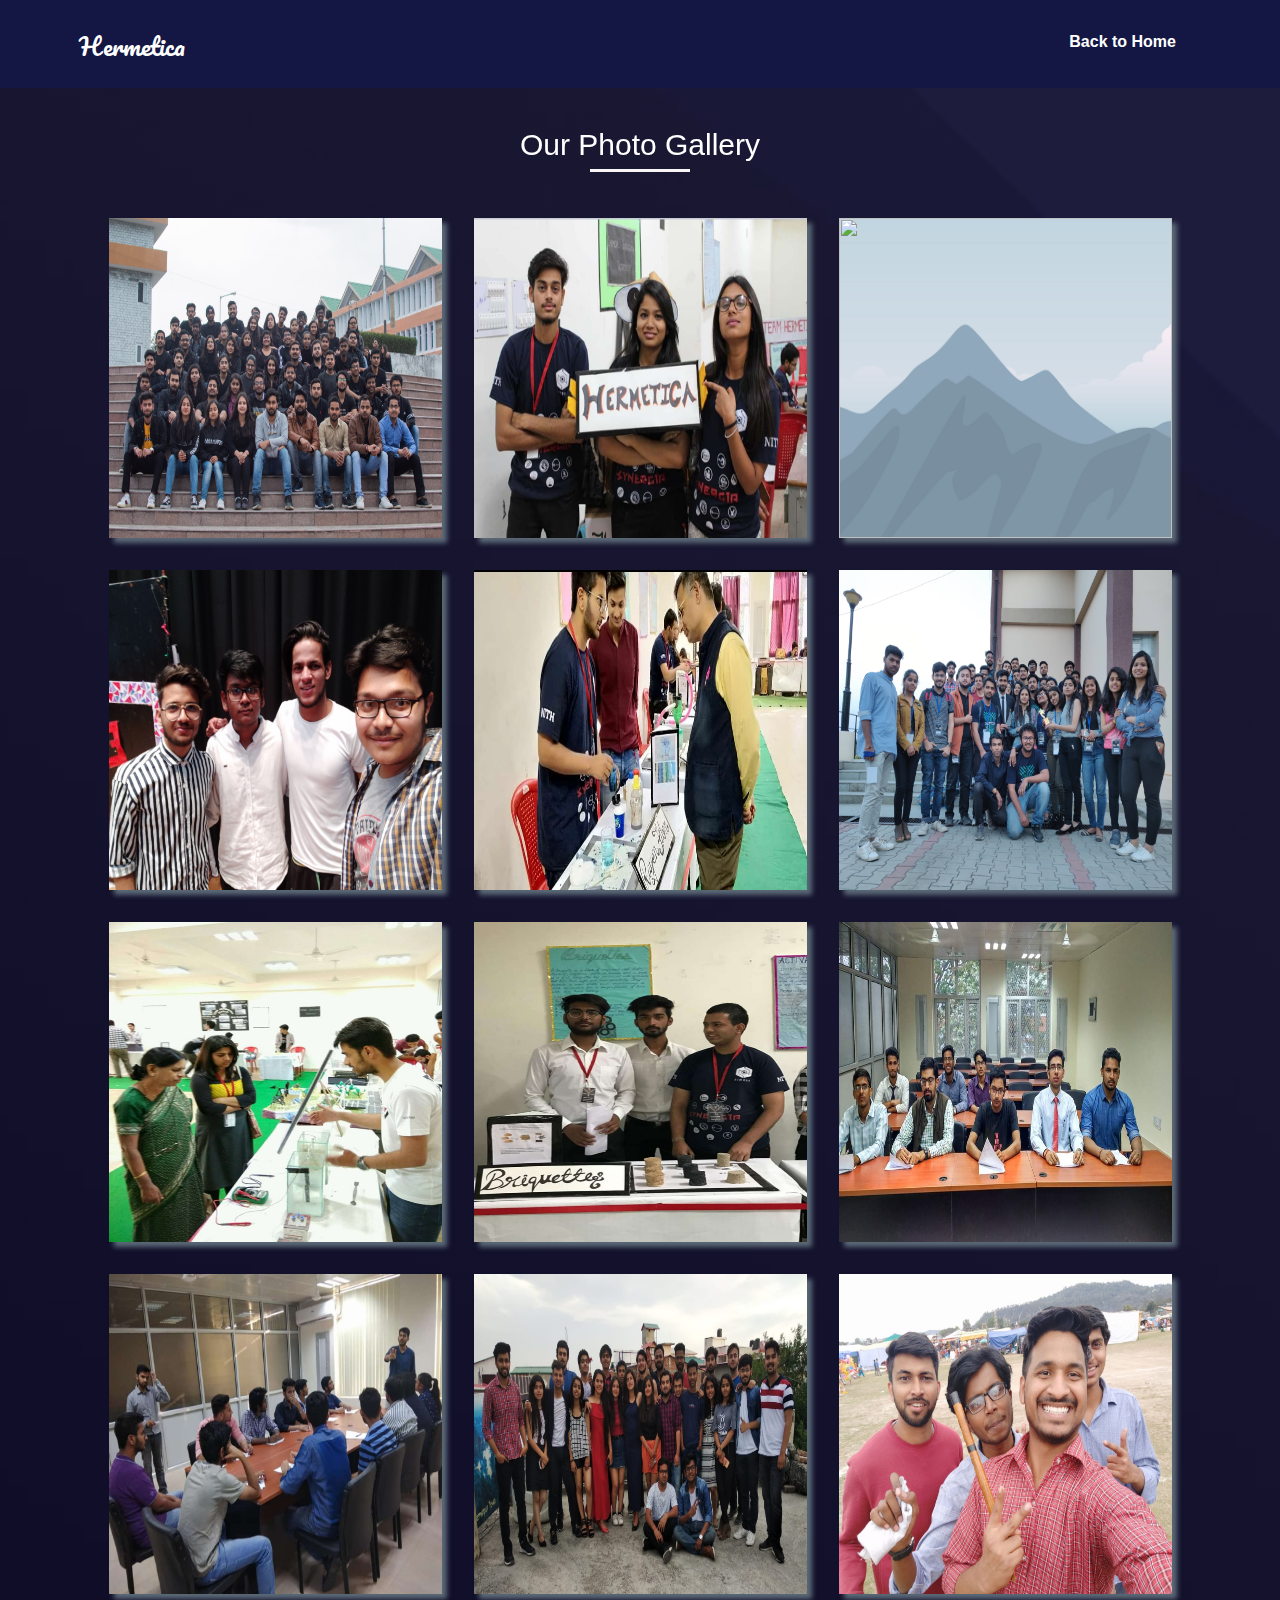
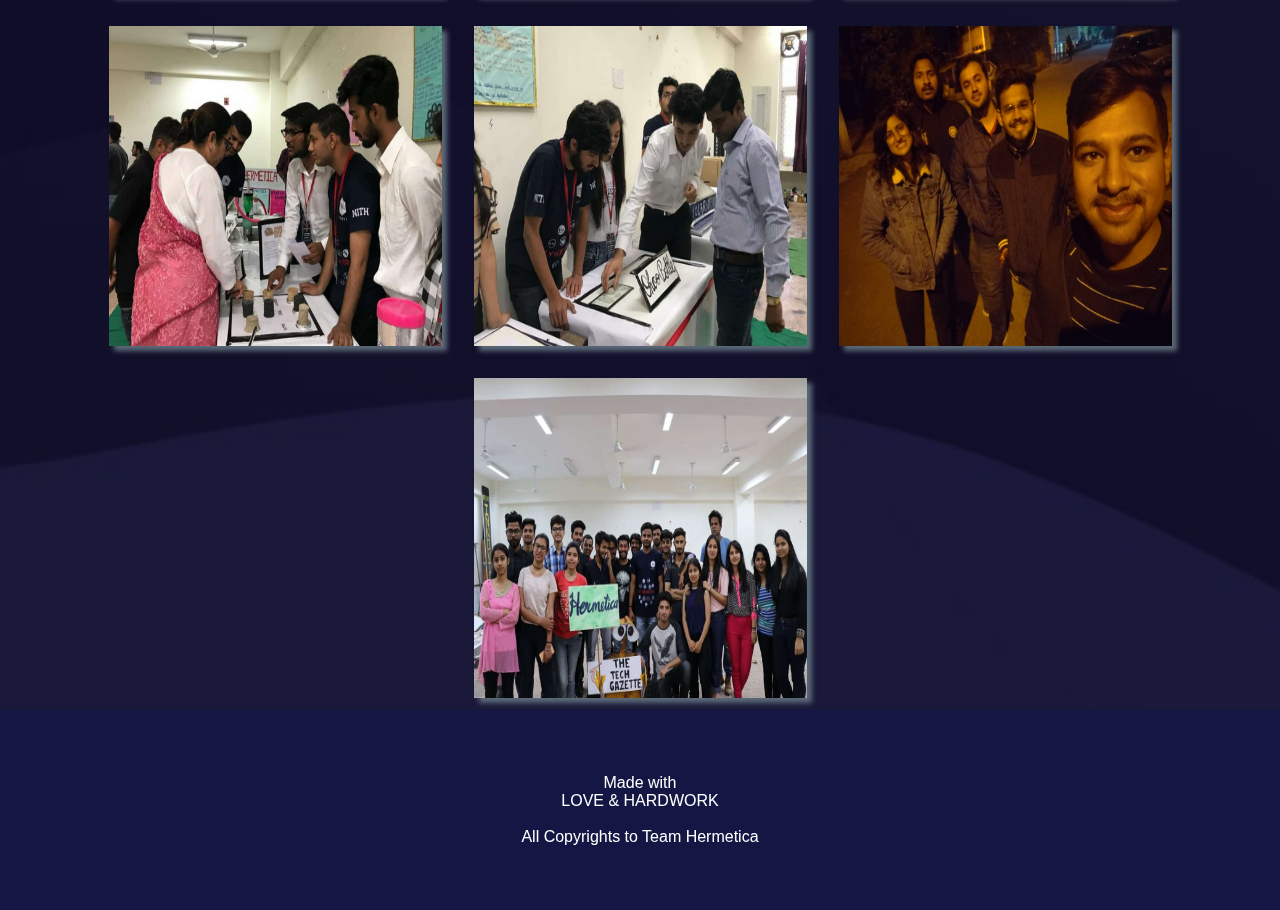
==== Hermetica Gallery web/GL.html @ f7ae22fc "Add files via upload" ====
<!DOCTYPE html>
<html lang="en">
  <head>
    <link rel="shortcut icon" href="favicon.png" type="image/x-icon">
    <meta charset="UTF-8" />
    <meta http-equiv="X-UA-Compatible" content="IE=edge" />
    <meta name="viewport" content="width=device-width, initial-scale=1.0" />
    <title>Gallery</title>
    <link rel="stylesheet" href="GL.css" />
    <link rel="stylesheet" href="gallery.css" />
  </head>
  <body>
    <div id="preloader"></div>
    <video id="BGVD" loop autoplay  style="z-index:-1;">
      <source src="FinalProMaxBGV.mp4" type="video/mp4" >
      this is BackGround
  </video>
    <header>
      <div class="nav-logo">Hermetica </div>
      <div class="nav_links">
          <ul>
              <li><a href="../index.html"  rel="noopener noreferrer">Back to Home</a></li>
          </ul>
      </div>
  </header>
    <div class="container">
      <h1>Our Photo Gallery</h1>
      <!-- <div class="header">
        <h3 class="gallery_text">Gallery</h3>
        <label for="photo1">All Photos</label>
        <label for="photo2">Team Images</label>
        <label for="photo3">Event Images</label>
        <label for="photo4">Project Images</label>
      </div> -->

      <div class="gallery">
        <section class="pic_section">
          <input type="radio" name="Photos" id="photo1" checked/>
          <input type="radio" name="Photos" id="photo2" />
          <input type="radio" name="Photos" id="photo3" />
          <input type="radio" name="Photos" id="photo4" />
          <div class="pic_common team">
              <div class="pic_containor1">
                <img src = "pic 1.jpg">
              </div>
              <!-- <div class="pic_content1">
                  <h2>content title</h2>
                  <h3>content body</h3>
              </div> -->
          </div>
          <div class="pic_common events">
              <div class="pic_containor1">
                  <img src = "pic 2.jpg">
              </div>
              <!-- <div class="pic_content1">
                  <h2>content title</h2>
                  <h3>content body</h3>
              </div> -->
          </div>
          <div class="pic_common projects">
              <div class="pic_containor1">
                <img src = "pic 3.jpg">
              </div>
              <!-- <div class="pic_content1">
                  <h2>content title</h2>
                  <h3>content body</h3>
              </div> -->
          </div>
          <div class="pic_common team">
              <div class="pic_containor1">
                <img src = "pic 4.jpeg">
              </div>
              <!-- <div class="pic_content1">
                  <h2>content title</h2>
                  <h3>content body</h3>
              </div> -->
          </div>
          <div class="pic_common events">
              <div class="pic_containor1">
                <img src = "pic 5.jpg">
            </div>
              <!-- <div class="pic_content1">
                  <h2>content title</h2>
                  <h3>content body</h3>
              </div> -->
          </div>
          <div class="pic_common projects">
              <div class="pic_containor1">
                <img src = "pic 6.jpg">
              </div>
              <!-- <div class="pic_content1">
                  <h2>content title</h2>
                  <h3>content body</h3>
              </div> -->
          </div>
          <div class="pic_common team">
              <div class="pic_containor1">
                <img src = "pic 7.jpg">
              </div>
              <!-- <div class="pic_content1">
                  <h2>content title</h2>
                  <h3>content body</h3>
              </div> -->
          </div>
          <div class="pic_common events">
              <div class="pic_containor1">
                <img src = "pic 8.jpg">
              </div>
              <!-- <div class="pic_content1">
                  <h2>content title</h2>
                  <h3>content body</h3>
              </div> -->
          </div>
          <div class="pic_common projects">
              <div class="pic_containor1">
                <img src = "pic 9.jpeg">
              </div>
              <!-- <div class="pic_content1">
                  <h2>content title</h2>
                  <h3>content body</h3>
              </div> -->
          </div>
          <div class="pic_common team">
              <div class="pic_containor1">
                <img src = "pic 10.jpg">
              </div>
              <!-- <div class="pic_content1">
                  <h2>content title</h2>
                  <h3>content body</h3>
              </div> -->
          </div>
          <div class="pic_common events">
            <div class="pic_containor1">
                <img src = "pic 11.jpeg">
            </div>
            <!-- <div class="pic_content1">
                <h2>content title</h2>
                <h3>content body</h3>
            </div> -->
        </div>
        <div class="pic_common projects">
            <div class="pic_containor1">
                <img src = "pic 12.jpeg">
            </div>
            <!-- <div class="pic_content1">
                <h2>content title</h2>
                <h3>content body</h3>
            </div> -->
        </div>
        <div class="pic_common team">
            <div class="pic_containor1">
                <img src = "pic 13.jpg">
            </div>
            <!-- <div class="pic_content1">
                <h2>content title</h2>
                <h3>content body</h3>
            </div> -->
        </div>
        <div class="pic_common events">
            <div class="pic_containor1">
                <img src = "pic 14.jpg">
            </div>
            <!-- <div class="pic_content1">
                <h2>content title</h2>
                <h3>content body</h3>
            </div> -->
        </div>
        <div class="pic_common projects">
            <div class="pic_containor1">
                <img src = "pic 15.jpg">
            </div>
            <!-- <div class="pic_content1">
                <h2>content title</h2>
                <h3>content body</h3>
            </div> -->
        </div>
        <div class="pic_common team">
            <div class="pic_containor1">
                <img src = "pic 16.jpg">
            </div>
            <!-- <div class="pic_content1">
                <h2>content title</h2>
                <h3>content body</h3>
            </div> -->
        </div>
        <!-- <div class="pic_common events">
            <div class="pic_containor1"></div>
            <div class="pic_content1">
                <h2>content title</h2>
                <h3>content body</h3>
            </div>
        </div>
        <div class="pic_common projects">
            <div class="pic_containor1"></div>
            <div class="pic_content1">
                <h2>content title</h2>
                <h3>content body</h3>
            </div>
        </div>
        <div class="pic_common team">
            <div class="pic_containor1"></div>
            <div class="pic_content1">
                <h2>content title</h2>
                <h3>content body</h3>
            </div>
        </div>
        <div class="pic_common events">
            <div class="pic_containor1"></div>
            <div class="pic_content1">
                <h2>content title</h2>
                <h3>content body</h3>
            </div>
        </div>
        <div class="pic_common projects">
          <div class="pic_containor1"></div>
          <div class="pic_content1">
              <h2>content title</h2>
              <h3>content body</h3>
          </div>
      </div>
      <div class="pic_common team">
          <div class="pic_containor1"></div>
          <div class="pic_content1">
              <h2>content title</h2>
              <h3>content body</h3>
          </div>
      </div>
      <div class="pic_common events">
          <div class="pic_containor1"></div>
          <div class="pic_content1">
              <h2>content title</h2>
              <h3>content body</h3>
          </div>
      </div>
      <div class="pic_common projects">
          <div class="pic_containor1"></div>
          <div class="pic_content1">
              <h2>content title</h2>
              <h3>content body</h3>
          </div>
      </div>
      <div class="pic_common team">
          <div class="pic_containor1"></div>
          <div class="pic_content1">
              <h2>content title</h2>
              <h3>content body</h3>
          </div>
      </div>
      <div class="pic_common events">
          <div class="pic_containor1"></div>
          <div class="pic_content1">
              <h2>content title</h2>
              <h3>content body</h3>
          </div>
      </div>
      <div class="pic_common projects">
          <div class="pic_containor1"></div>
          <div class="pic_content1">
              <h2>content title</h2>
              <h3>content body</h3>
          </div>
      </div>
      <div class="pic_common team">
          <div class="pic_containor1"></div>
          <div class="pic_content1">
              <h2>content title</h2>
              <h3>content body</h3>
          </div>
      </div>
      <div class="pic_common events">
          <div class="pic_containor1"></div>
          <div class="pic_content1">
              <h2>content title</h2>
              <h3>content body</h3>
          </div>
      </div>
      <div class="pic_common projects">
          <div class="pic_containor1"></div>
          <div class="pic_content1">
              <h2>content title</h2>
              <h3>content body</h3>
          </div>
      </div> -->
      </section>
      <div>
          &nbsp;
      </div>

      <div class="footer">
        <p>
          Made with <br> LOVE & HARDWORK
          <br><br>
          All Copyrights to Team Hermetica
        </p>
      </div>
      <script>
        var loader = document.getElementById("preloader")
        window.addEventListener("load",function(){
          loader.style.display = "none";
        })
      </script>
  </body>
</html>
---- Hermetica Gallery web/GL.css ----
@import url("https://fonts.googleapis.com/css2?family=Pacifico&family=Source+Sans+Pro:ital,wght@0,200;0,300;0,400;1,200;1,300&display=swap");
*{
    margin: 0px;
    padding: 0;
    top: 0px;
    right: 0px;
    font-size: 1rem;
    font-family: Roboto, sans-serif;
    text-align: center;
    align-items: center;
}
body{
    background-color: #b9c1cc;
}

.nav-logo {
    position: absolute;
    top: 50%;
    left: 6%;
    width: fit-content;
    transform: translateY(-50%);
    font-family: "Pacifico", cursive;
    /* font-family: Poppins-R;
    font-family: Poppins-L; */
    font-size: 1.5rem;
    letter-spacing: 0px;
    color: #fff;
    padding: 7px 2px 3px;
    transition: 0.4s ease;
    cursor: pointer;
  }
/*   
.nav-logo::before {
    transform: scaleX(0);
    transform-origin: bottom right;
  }
  
  .nav-logo:hover::before {
    transform: scaleX(1);
    transform-origin: bottom left;
  }
  
  .nav-logo::before {
    content: " ";
    display: block;
    position: absolute;
    top: 0;
    right: 0;
    bottom: 0;
    left: 0;
    inset: 0 0 0 0;
    background: hsl(200 100% 80%);
    z-index: -1;
    transition: transform .3s ease;
  } */
/* header{
    height: 88px;
    z-index: 3;
    position: sticky;
    top: 0px;
    background-image: linear-gradient(#db545a, #1d1c3c) !important;
    color: rgb(255, 255, 255);
} */
a{
    text-decoration: none;
    color: white;
    font-weight: 700;
}
a:hover{
    color: #6ec1e4;
}
ul{
    display: flex;
}
li{
    list-style:none;
    /* margin: 18px; */
    padding: 0px 40px 0px 41px;
}
.nav_links{
    width: fit-content;
    position: absolute;
    right: 5%;
    font-size: 1.5em;
    padding-top: 33px;
}
.logo_img{
    position: absolute;
    left: 5%;
    padding: 23px;
}

.Activities_section{
    background:linear-gradient(0deg, rgba(0, 0, 0, 0.55), rgba(0, 0, 0, 0.55)), url(images/sike.jpg) no-repeat center center/cover;
    width: 100%;
    display: flex;
    flex-direction: column;
    align-content: center;
    justify-content: center;
    align-items: center;
    margin-bottom: 33px;
    box-shadow: 0px 8px 13px #22213d;
    height: 100vh;
}
.title-of-text-section{
    width: 160px;
    margin: 11px auto;
    background: linear-gradient(to right, #a5b4be, #5c6a78);
    /* background: linear-gradient(to right, #8a2387, #e94057, #f27121); */
    padding: 26px;
    /* background: linear-gradient(to right, #654ea3, #eaafc8); */
    font-size: revert;
    /* background: linear-gradient(to right, #8360c3, #2ebf91); */
    border-radius: 18px;
    backdrop-filter: blur(100px);
    /* text-decoration: underline; */
    /* text-decoration-style: wavy; */
    text-transform: uppercase;
}
.text_activities_1,.text_activities_2{
    padding: 1em 0px;
    color: white;
    font-size: 1rem;
}
.text_activities_1{
    font-size: 5rem;
    font-weight: 700;
}
.pic_section{
    /* background-color: rgb(185, 193, 204); */
    display: flex;
    flex-wrap: wrap;
    flex-direction: row;
    align-content: center;
    justify-content: center;
    align-items: center;
}
.pic_common{
    display: none;
    box-shadow: 5px 5px 5px #5c6a78;
    background-color: blanchedalmond;
    width: 333px;
    height: 320px;
    margin: 1rem;
    overflow: hidden;
    flex-direction: column;
    flex-wrap: wrap;
    justify-content: center;
    align-items: center;
}
.pic_containor1{
    background: url(images/default-image.jpg) no-repeat center center/cover;
    width: 100%;
    height: 100%;
}
.pic_containor1:hover
{
   transform: scale(1.2);
}
.pic_content1{
    width: 100%;
    height: 100%;
    display: flex;
    flex-direction: column;
    flex-wrap: wrap;
    align-content: center;
    justify-content: center;
    align-items: center;
    background-color: rgb(187 187 187 / 13%);
    z-index: 2;
    position: relative;
    left:0%;
}
.pic_common:hover .pic_content1{
    /* left: -100%; */
    transform: translateX(-100%);
    transition: all 0.6s ease .2s;
}
.footer_common{
    margin: 1rem;
}
.footer{
    background-color: rgb(51, 51, 51);
    display: flex;
    flex-direction: row;
    align-content: center;
    justify-content: center;
    align-items: center;
    flex-wrap: nowrap;
    height: 200px;
}
@media screen and (max-width:768px) {
    .pic_common {
        width: 41%;
        height: 241px;
    } 
    .nav-logo {
        left: 16px;
        top: 40px;
        font-size: 1.3rem;
      }
}
@media screen and (max-width:590px) {
    .text_activities_1 {
        font-size: 3rem;
    } 
    .text_activities_2 {
        font-size: 0.8rem;
    } 
    li {
        list-style: none;
        /* margin: 18px; */
        padding: 0px 10px 0px 10px;
    }
    .pic_common {
        width: 33%;
        height: 170px;
    }
}
@media screen and (max-width:425px) {
    .pic_common {
        width: 81%;
        height: 241px;
    } 
}
@media screen and (max-width:400px) {
    a {
        font-weight: 400;
        font-size: 0.7rem;
    }
}
img{
    height : 100%;
    width : 100%;
}
.footer{
    width: 100%;
    /* padding: 2rem 0; */
    margin-top: -22px;
    /* position: absolute; */
    background: #141743;
  }

  
#preloader{
    position: absolute;
    z-index: 999999;
    top: 0;
    left: 0;
    width: 100%;
    height: 100%;
    background: #000122 url(load.gif) no-repeat center;
  }
---- Hermetica Gallery web/gallery.css ----
*{
    margin: 0;
    padding: 0;
    box-sizing: border-box;
    font-family: Roboto, sans-serif;
    font-size: 1rem;
}
#BGVD {
    width: 100%;
    height: 100%;
    object-fit: fill;
    position: fixed;
    top: 88px;
    opacity: 1;
}
header{
    height: 88px;
    z-index: 3;
    position: sticky;
    top: 0px;
    /* background-image: linear-gradient(#db545a, #1d1c3c) !important; */
    background-color: #141743 !important;
    color: rgb(255, 255, 255);
}
a{
    text-decoration: none;
    color: white;
    font-weight: 700;
}
a:hover{
     color: #6ec1e4;;
}
ul{
    display: flex;
}
li{
    list-style:none;
    /* margin: 18px; */
    padding: 0px 40px 0px 41px;
}
.nav_links{
    width: fit-content;
    position: absolute;
    right: 5%;
    font-size: 1.5em;
    padding-top: 33px;
}
.logo_img{
    position: absolute;
    left: 5%;
    padding: 23px;
}

body{
    background:linear-gradient(0deg, rgba(0, 0, 0, 0.55), rgba(0, 0, 0, 0.55)), url(sike.jpg) no-repeat center center;
    background-size: cover;
    color: white;
}
input {
    display: none;
}
.container
{
    width: 100%;
    text-align: center;

}
h1{
    font-weight: normal;
    font-size: 30px;
    position: relative;
    margin:40px 0;
}
h1::before{
    content:'';
    position: absolute;
    width: 100px;
    height: 3px;
    background-color: rgb(250, 245, 245);
    bottom: -10px;
    left: 50%;
    transform:  translateX(-50%);
    animation: animate 4s linear infinite;
}
    
    @keyframes animate{
    0%{
        width: 100px;
    }
    50%{
        width: 200px;
    }
    100%{
        width: 100px;
    }
}
.header{
    background-color: rgb(238, 238, 238);
    width: fit-content;
    margin: 0 auto 30px auto;
    display: flex;
    align-items: center;
    border-radius: 15px;
    box-shadow: 10px 10px 5px lightgrey;
    flex-wrap: wrap;
    flex-direction: row;
    align-content: center;
    justify-content: center;
}
.gallery_text{
    height: 100%;
    background-color: rgb(128, 126, 126);
    line-height: 60px;
    border-radius: 15px;
    padding: 0 50px;
    color: white;
}
label{
    display: inline-block;
    height: 100%;
    margin: 0 20px;
    line-height: 60px;
    font-size: 18px;
    color: gray;
    cursor: pointer;
    transition: color .5s;

}
label:hover{
    color: black;
}
.gallery{
    /* width: 90%; */
    margin: auto;
    display: flex;
    flex-direction: row;
    flex-wrap: wrap;
    align-content: center;
    justify-content: center;
    align-items: center;
}
/* .pic{
    display: none;
    position: relative;
    width: 23%;
    height: 26vh;
    border-radius: 15px;
    margin: 0.5%;
    box-shadow: 5px 5px 5px lightgrey;
    transition: .5s;
    cursor: pointer;
}
.pic img{
    width: 100%;
    height: 100%;
    border-radius: 10px;
    transition: .3s;
}
.pic::before{
    content: "Photo Gallery";
    position: absolute;
    display: flex;
    /* top: 24%; */
     /* left: 0%; */
    /* height: 26vh; */
    /* align-items: center;
    justify-content: center;
    transform: translate(0%, -50%);
    color: rgb(255, 253, 253);
    font-size: 22px;
    font-weight: bold;
    width: 100%;
    opacity: 0;
    transition: all .6s ease .2s;
}
.pic:hover::before{
    margin-top: 0;
    opacity: 1;
    width: 100%; */
    /* top: 0%; */
    /* transform: translate(0%, 0%);
    display: flex;
    height: 26vh;
    backdrop-filter: blur(1px);
    align-content: center;
    justify-content: center;
    align-items: center;
    flex-wrap: wrap;
    flex-direction: row;
    z-index: 1;
} */
#photo1:checked ~ .pic_common{
    display: flex;
    opacity: 1;
    transform: scale(1);
    position: relative;
    transition:all .5s;
}
#photo2:checked ~ .team{
    display: flex;
    /* opacity: 1; */
    transform: scale(1);
    position: relative;
    /* top: 0px; */
}
/* #photo2:checked ~ .events
#photo2:checked ~ .projects{
    display: none;
    transform: scale(0);
    position: relative;

} */
#photo3:checked ~ .events{
    display: flex;
    /* opacity:1; */
    transform: scale(1);
    position: relative;
}
/* #photo3:checked ~ .team
#photo3:checked ~ .projects{
    display: none;
    opacity: 0;
    transform: scale(0);
    position: relative;

} */
#photo4:checked ~ .projects{
    display: flex;
    /* opacity: 1; */
    transform: scale(1);
    position: relative;
}
/* #photo4:checked ~ .events
#photo4:checked ~ .teams{
    display: none;
    opacity: 0;
    transform: scale(0);
    position: relative;
} */
@media screen and (max-width:768px) {
    .pic{
        width: 41%;
        height: 241px;
    } 
}
@media screen and (max-width:590px) {
    .text_activities_1 {
        font-size: 3rem;
    } 
    .text_activities_2 {
        font-size: 0.8rem;
    } 
    li {
        list-style: none;
        /* margin: 18px; */
        padding: 0px 10px 0px 10px;
    }
    .pic{
        width: 33%;
        height: 170px;
    }
}
@media screen and (max-width:425px) {
    .pic{
        width: 81%;
        height: 241px;
    } 
}
@media screen and (max-width:400px) {
    a {
        font-weight: 400;
        font-size: 0.7rem;
    }
}
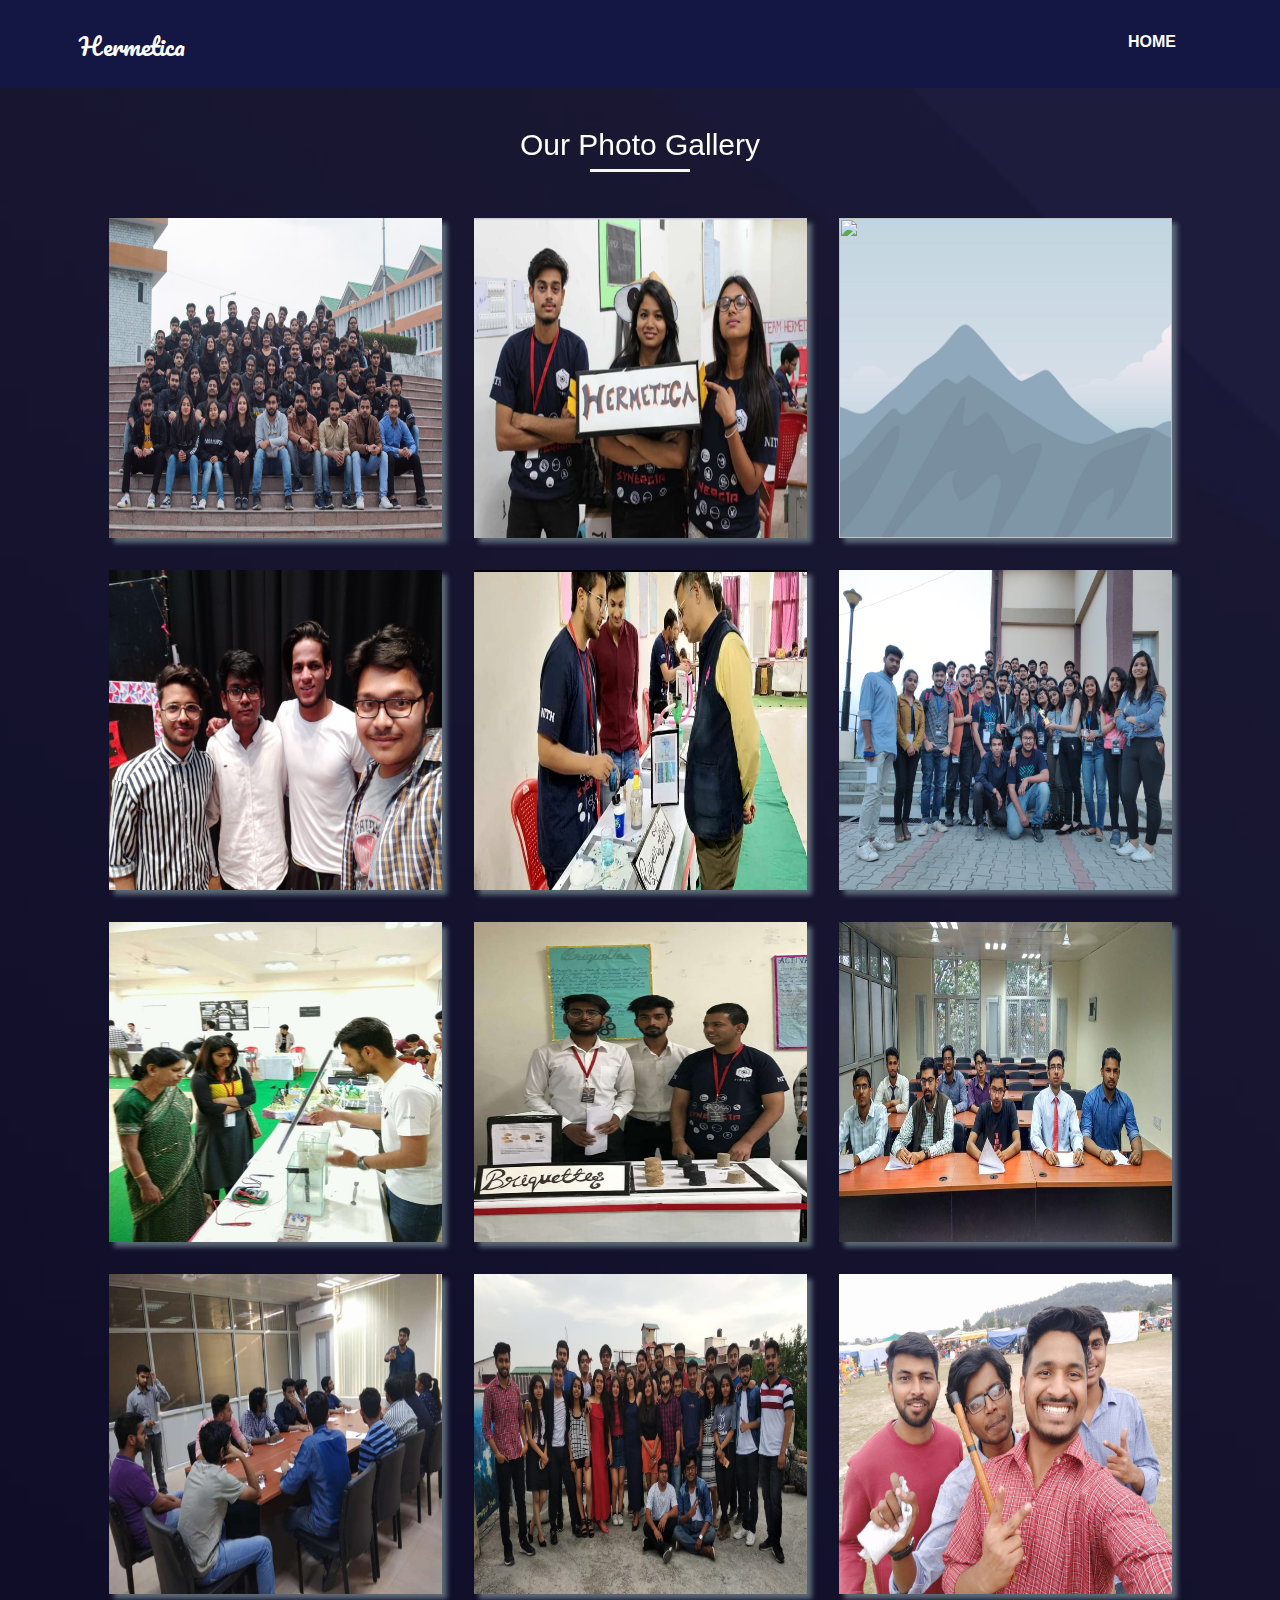
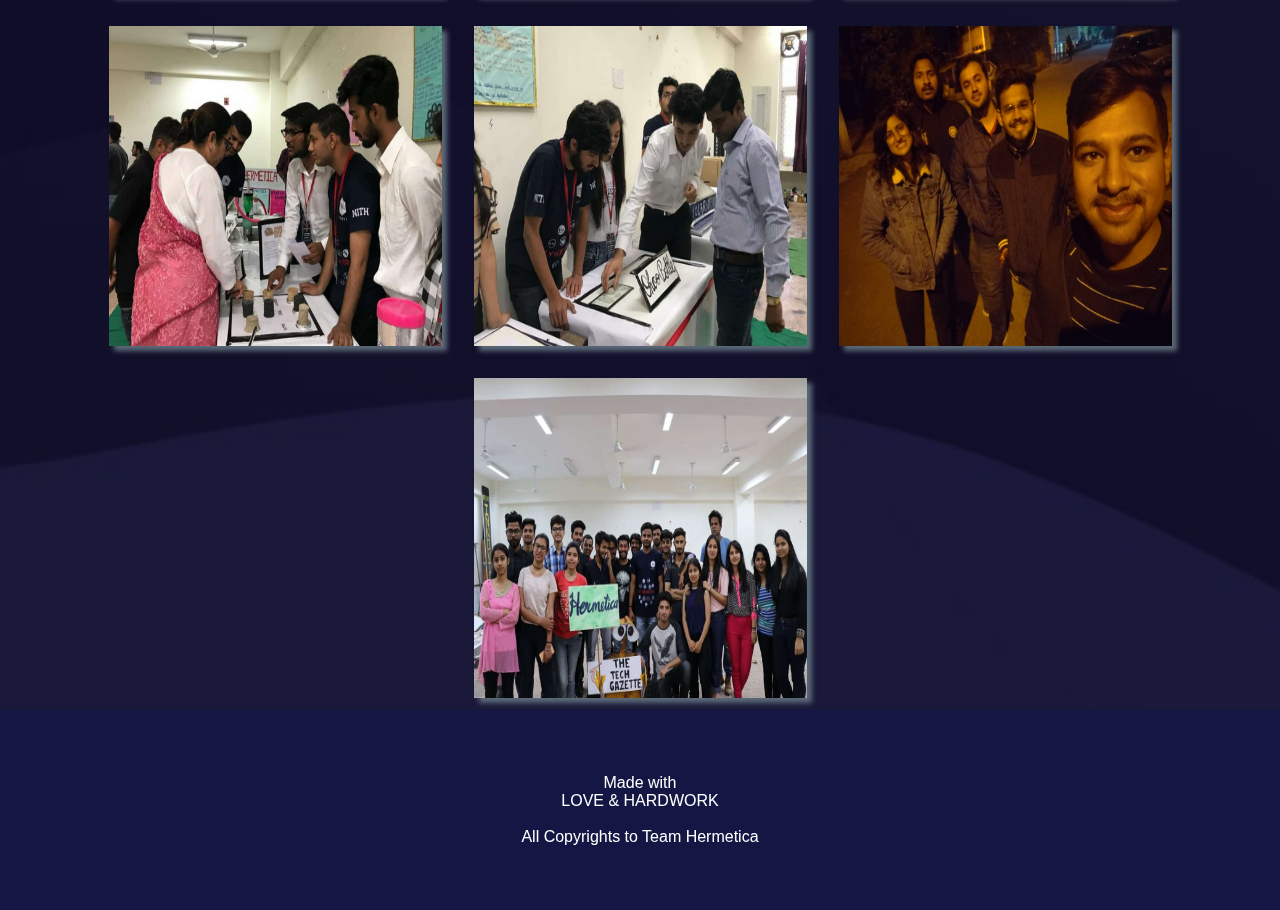
==== commit 1940bb9c: "Update GL.html" ====
--- a/Hermetica Gallery web/GL.html
+++ b/Hermetica Gallery web/GL.html
@@ -19,7 +19,7 @@
       <div class="nav-logo">Hermetica </div>
       <div class="nav_links">
           <ul>
-              <li><a href="../index.html"  rel="noopener noreferrer">Back to Home</a></li>
+              <li><a href="../index.html"  rel="noopener noreferrer">HOME</a></li>
           </ul>
       </div>
   </header>
